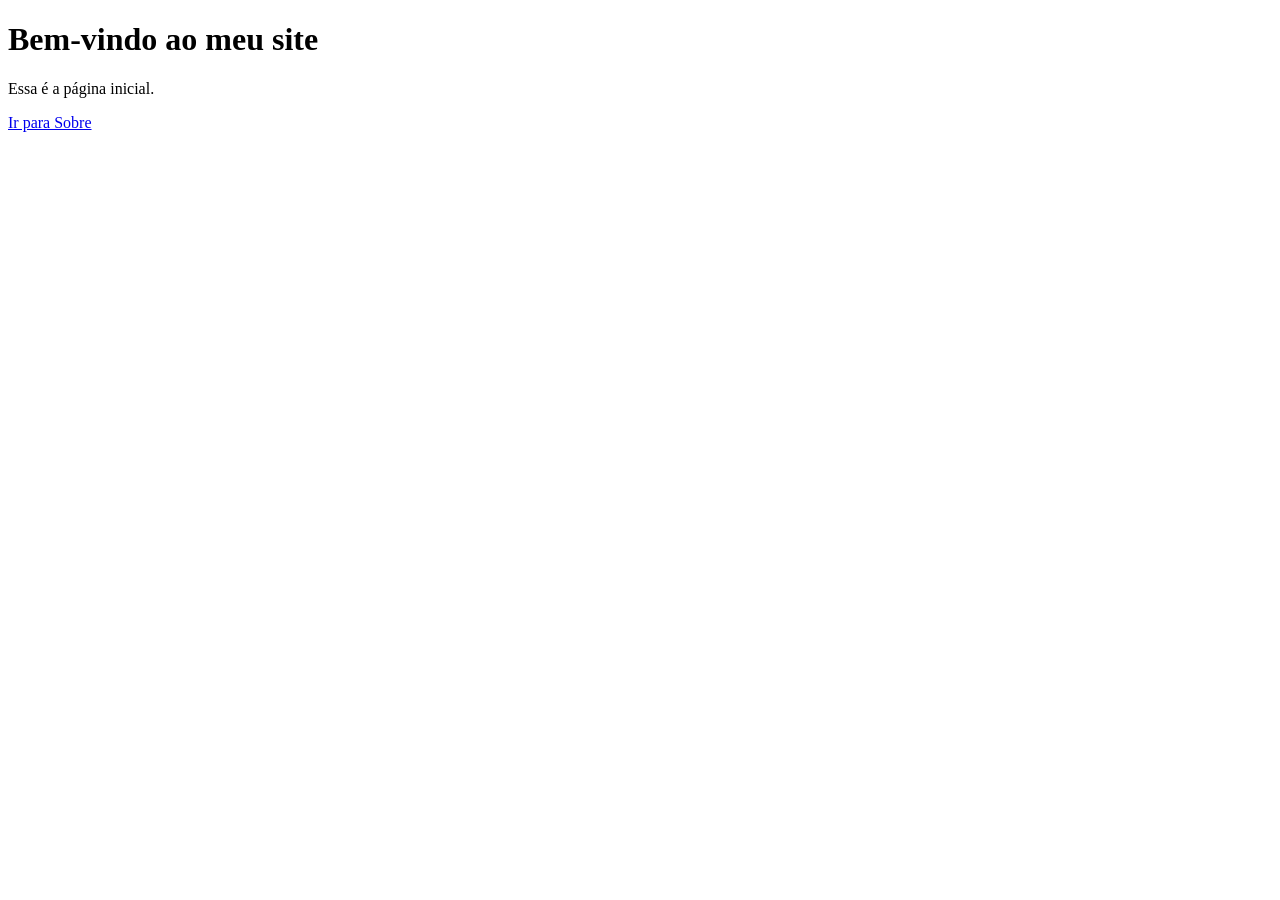
==== index.html @ cf8d83f2 "primeira versão" ====
<!DOCTYPE html>
<html lang="pt-BR">
<head>
    <meta charset="UTF-8">
    <title>Página Inicial</title>
</head>
<body>
    <h1>Bem-vindo ao meu site</h1>
    <p>Essa é a página inicial.</p>

    <a href="sobre.html">Ir para Sobre</a>
</body>
</html>
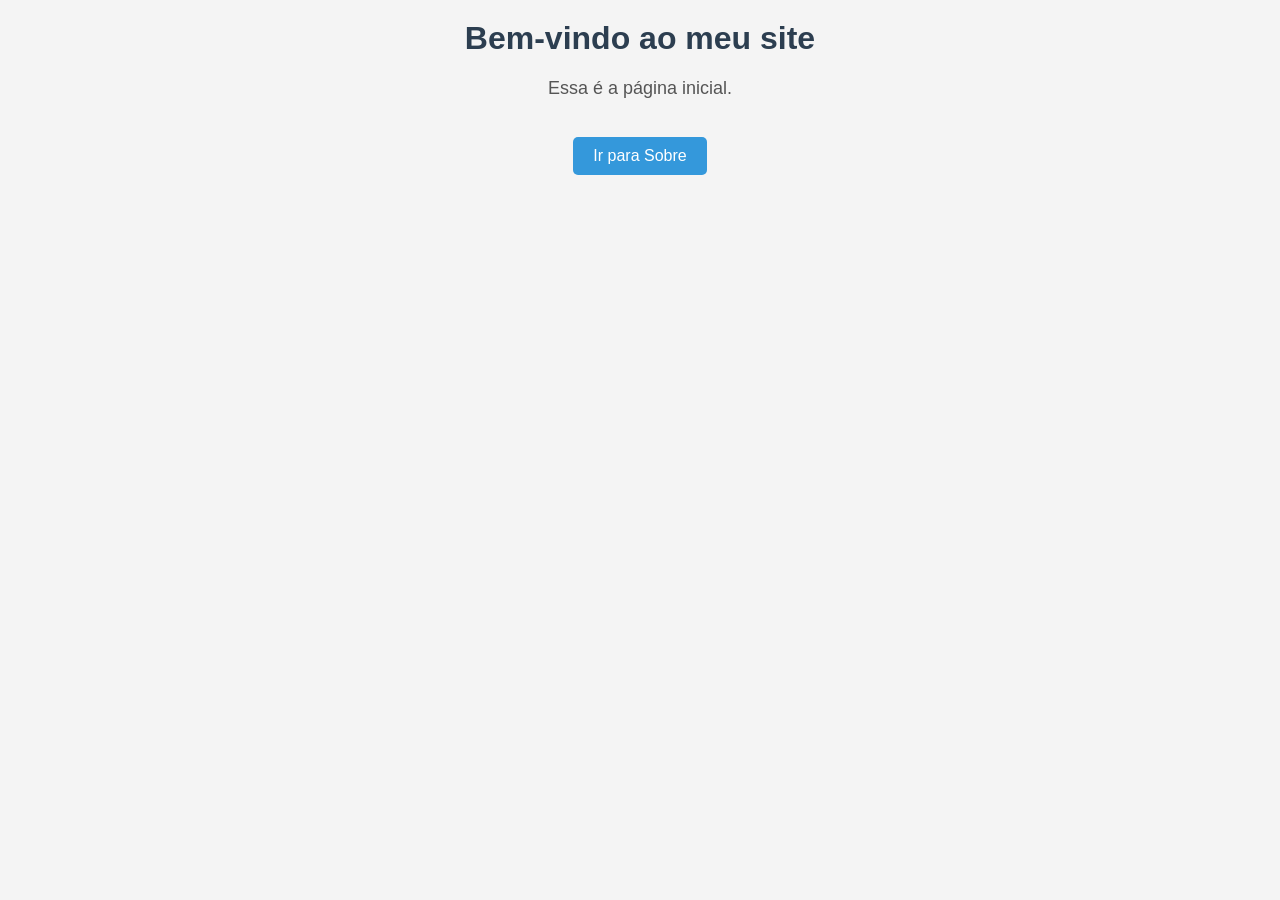
==== commit 23845ae0: "adicionando CSS" ====
--- a/index.html
+++ b/index.html
@@ -3,6 +3,7 @@
 <head>
     <meta charset="UTF-8">
     <title>Página Inicial</title>
+    <link rel="stylesheet" href="style.css">
 </head>
 <body>
     <h1>Bem-vindo ao meu site</h1>
--- a/style.css
+++ b/style.css
@@ -0,0 +1,31 @@
+body {
+    font-family: Arial, sans-serif;
+    background-color: #f4f4f4;
+    text-align: center;
+    margin: 0;
+    padding: 0;
+}
+
+h1 {
+    color: #2c3e50;
+    margin-top: 20px;
+}
+
+p {
+    color: #555;
+    font-size: 18px;
+}
+
+a {
+    display: inline-block;
+    margin-top: 20px;
+    padding: 10px 20px;
+    background-color: #3498db;
+    color: white;
+    text-decoration: none;
+    border-radius: 5px;
+}
+
+a:hover {
+    background-color: #2980b9;
+}
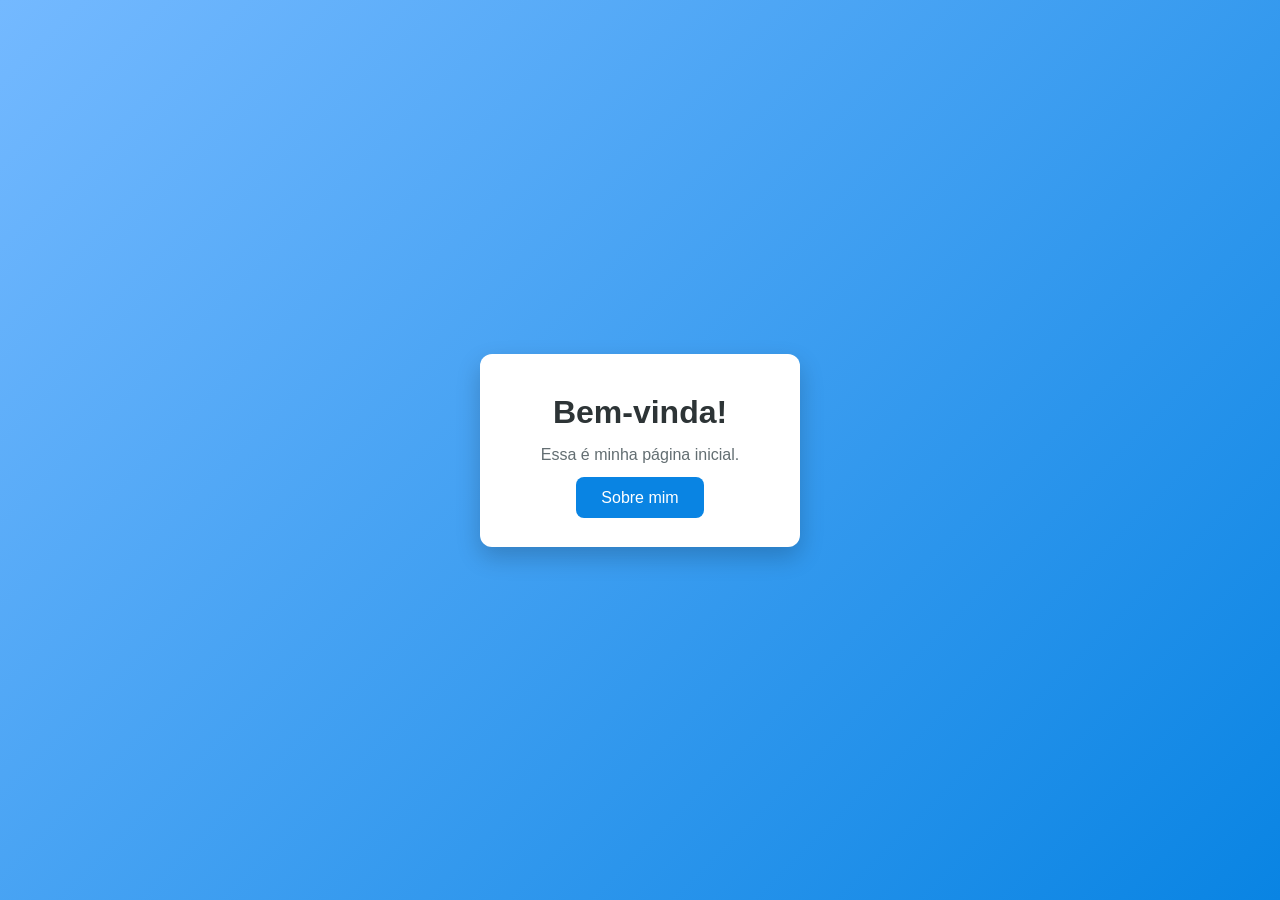
==== commit c269bf93: "projeto com HTML e CSS finalizado" ====
--- a/index.html
+++ b/index.html
@@ -2,13 +2,15 @@
 <html lang="pt-BR">
 <head>
     <meta charset="UTF-8">
-    <title>Página Inicial</title>
+    <title>Início</title>
     <link rel="stylesheet" href="style.css">
 </head>
 <body>
-    <h1>Bem-vindo ao meu site</h1>
-    <p>Essa é a página inicial.</p>
+  <div class="container">
+    <h1>Bem-vinda!</h1>
+    <p>Essa é minha página inicial.</p>
 
-    <a href="sobre.html">Ir para Sobre</a>
+    <a href="sobre.html">Sobre mim</a>
+  </div>
 </body>
 </html>
--- a/style.css
+++ b/style.css
@@ -1,31 +1,46 @@
+* {
+    margin: 0;
+    padding: 0;
+    box-sizing: border-box;
+}
+
 body {
     font-family: Arial, sans-serif;
-    background-color: #f4f4f4;
+    background: linear-gradient(135deg, #74b9ff, #0984e3);
+    height: 100vh;
+    display: flex;
+    justify-content: center;
+    align-items: center;
+}
+
+.container {
+    background: white;
+    padding: 40px;
+    border-radius: 12px;
     text-align: center;
-    margin: 0;
-    padding: 0;
+    width: 320px;
+    box-shadow: 0 10px 25px rgba(0,0,0,0.2);
 }
 
 h1 {
-    color: #2c3e50;
-    margin-top: 20px;
+    color: #2d3436;
+    margin-bottom: 15px;
 }
 
 p {
-    color: #555;
-    font-size: 18px;
+    color: #636e72;
+    margin-bottom: 25px;
 }
 
 a {
-    display: inline-block;
-    margin-top: 20px;
-    padding: 10px 20px;
-    background-color: #3498db;
+    background: #0984e3;
     color: white;
+    padding: 12px 25px;
+    border-radius: 8px;
     text-decoration: none;
-    border-radius: 5px;
+    transition: 0.3s;
 }
 
 a:hover {
-    background-color: #2980b9;
+    background: #0652DD;
 }
